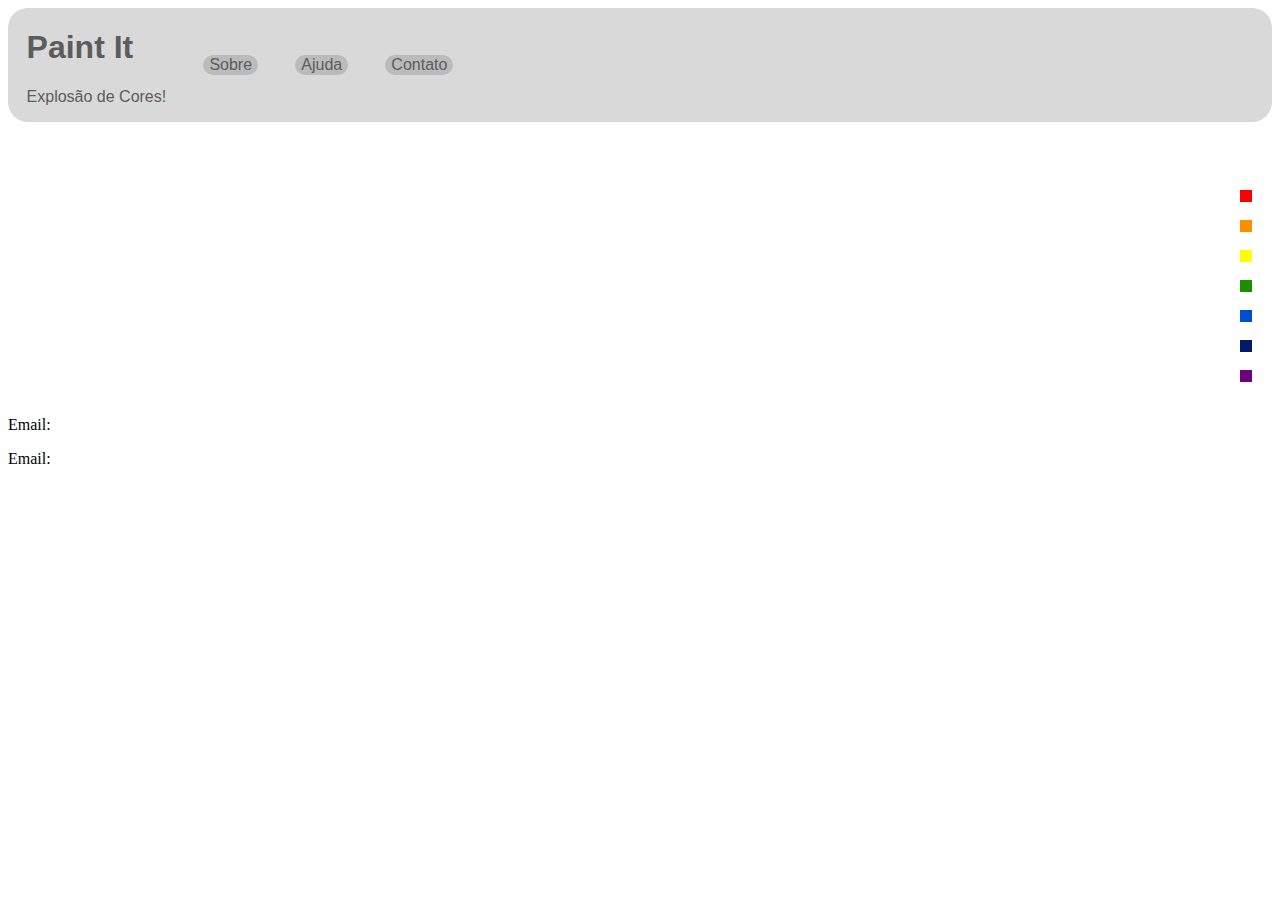
==== tintas.html @ 6807b089 "first commit" ====
<!DOCTYPE html>
<html lang="pt-br">
<head>
    <meta charset="UTF-8">
    <meta name="viewport" content="width=device-width, initial-scale=1.0">
    <script src="tintas.js"></script>
    <link rel="stylesheet" href="tintas.css">
    <title>Paint it</title>
</head>
<body>
    <div>
    <main>
        <h1>Paint It</h1>
        <p>Explosão de Cores!</p>
    </main>
        <button onclick="a()">Sobre</button>
        <button onclick="b()">Ajuda</button>
        <button onclick="c()">Contato</button>
    </div>
    <main id="botao">
        <br>
        <img src="img/Captura de tela 2024-06-05 100128.png" onclick="bt()"><br>
        <img src="img/larija.png" onclick="bo()"><br>
        <img src="img/amarilo.png" onclick="ba()"><br>
        <img src="img/vide.png" onclick="bot()"><br>
        <img src="img/blu.png" onclick="ao()"><br>
        <img src="img/bluesc.png" onclick="bat()"><br>
        <img src="img/rojo.png" onclick="bato()"><br>
    </main>
    <footer><p>Email: <a href="mailto: ana.dantas69@aluno.ce.gov.br"></a>
    </p>
    <p>Email: <a href="mailto: helen.lima@aluno.ce.gov.br"></a>
    </p></footer>
</body>
</html>
---- tintas.css ----
#botao{
    display: flex;
    flex-direction: column;
    align-items: flex-end;
    padding-right: 20px;
    padding-top: 50px;
}
div{
    display: flex;
    align-items: flex-start;
    padding-right: 800px;
    background-color: rgba(187, 187, 187, 0.555);
    border-radius: 20px;
    font-family: 'Gill Sans', 'Gill Sans MT', Calibri, 'Trebuchet MS', sans-serif;
    color: rgb(92, 92, 92);
}
div, button{
    display: flex;
    align-items: center;
    justify-content: space-around;
    border: 0;
    font-size: medium;
    border-radius: 20px;
}
button{
    background-color:rgba(187, 187, 187);
    color: rgb(92, 92, 92);
    
}
button:hover{
    background-color:darkslategray;
    box-shadow: inset 2px 2px 2px rgb(44, 44, 44);
    text-shadow: darkslategray;
    color: rgba(255, 255, 255, 0.863);
}
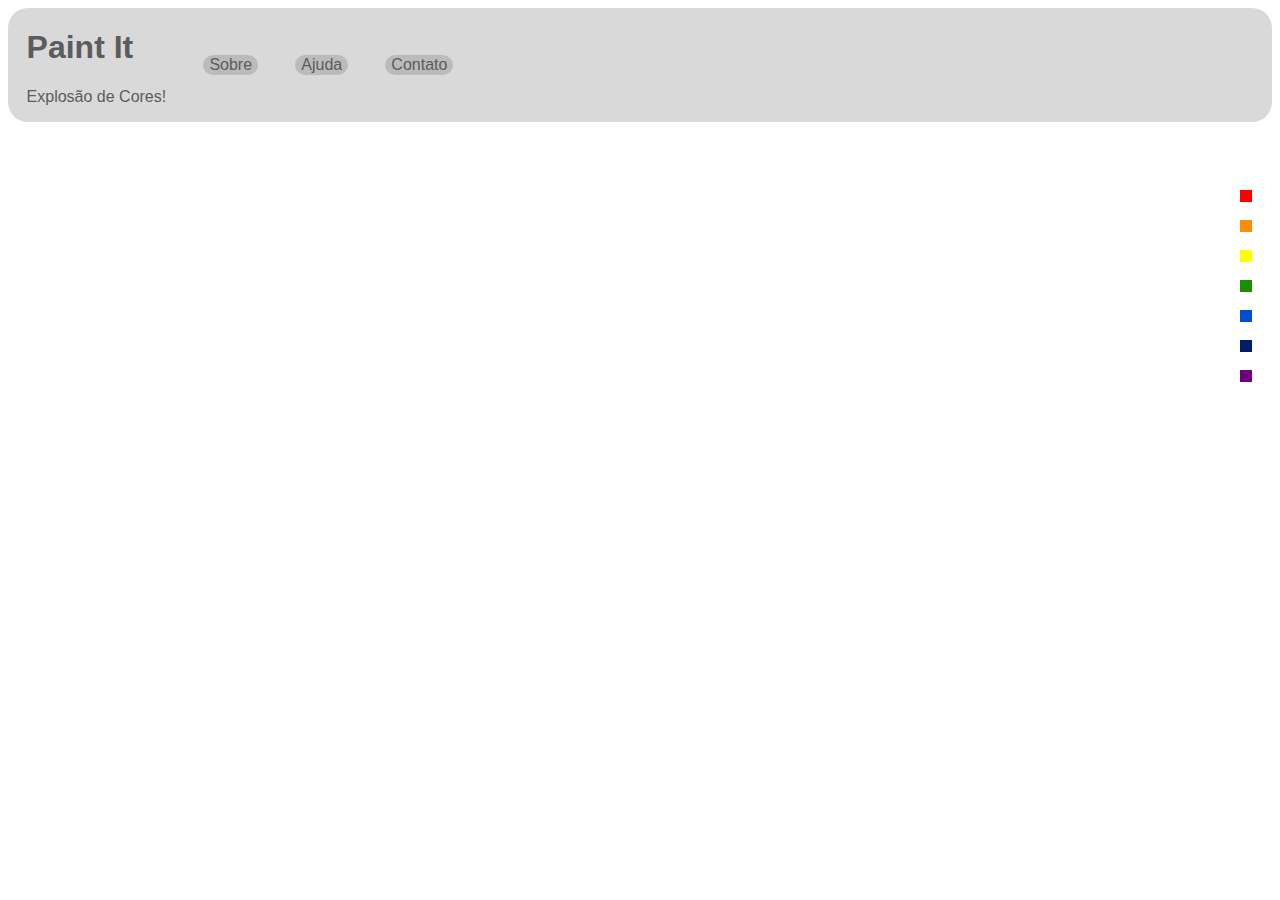
==== commit c5a0ea7a: "commit" ====
--- a/tintas.html
+++ b/tintas.html
@@ -27,9 +27,5 @@
         <img src="img/bluesc.png" onclick="bat()"><br>
         <img src="img/rojo.png" onclick="bato()"><br>
     </main>
-    <footer><p>Email: <a href="mailto: ana.dantas69@aluno.ce.gov.br"></a>
-    </p>
-    <p>Email: <a href="mailto: helen.lima@aluno.ce.gov.br"></a>
-    </p></footer>
 </body>
 </html>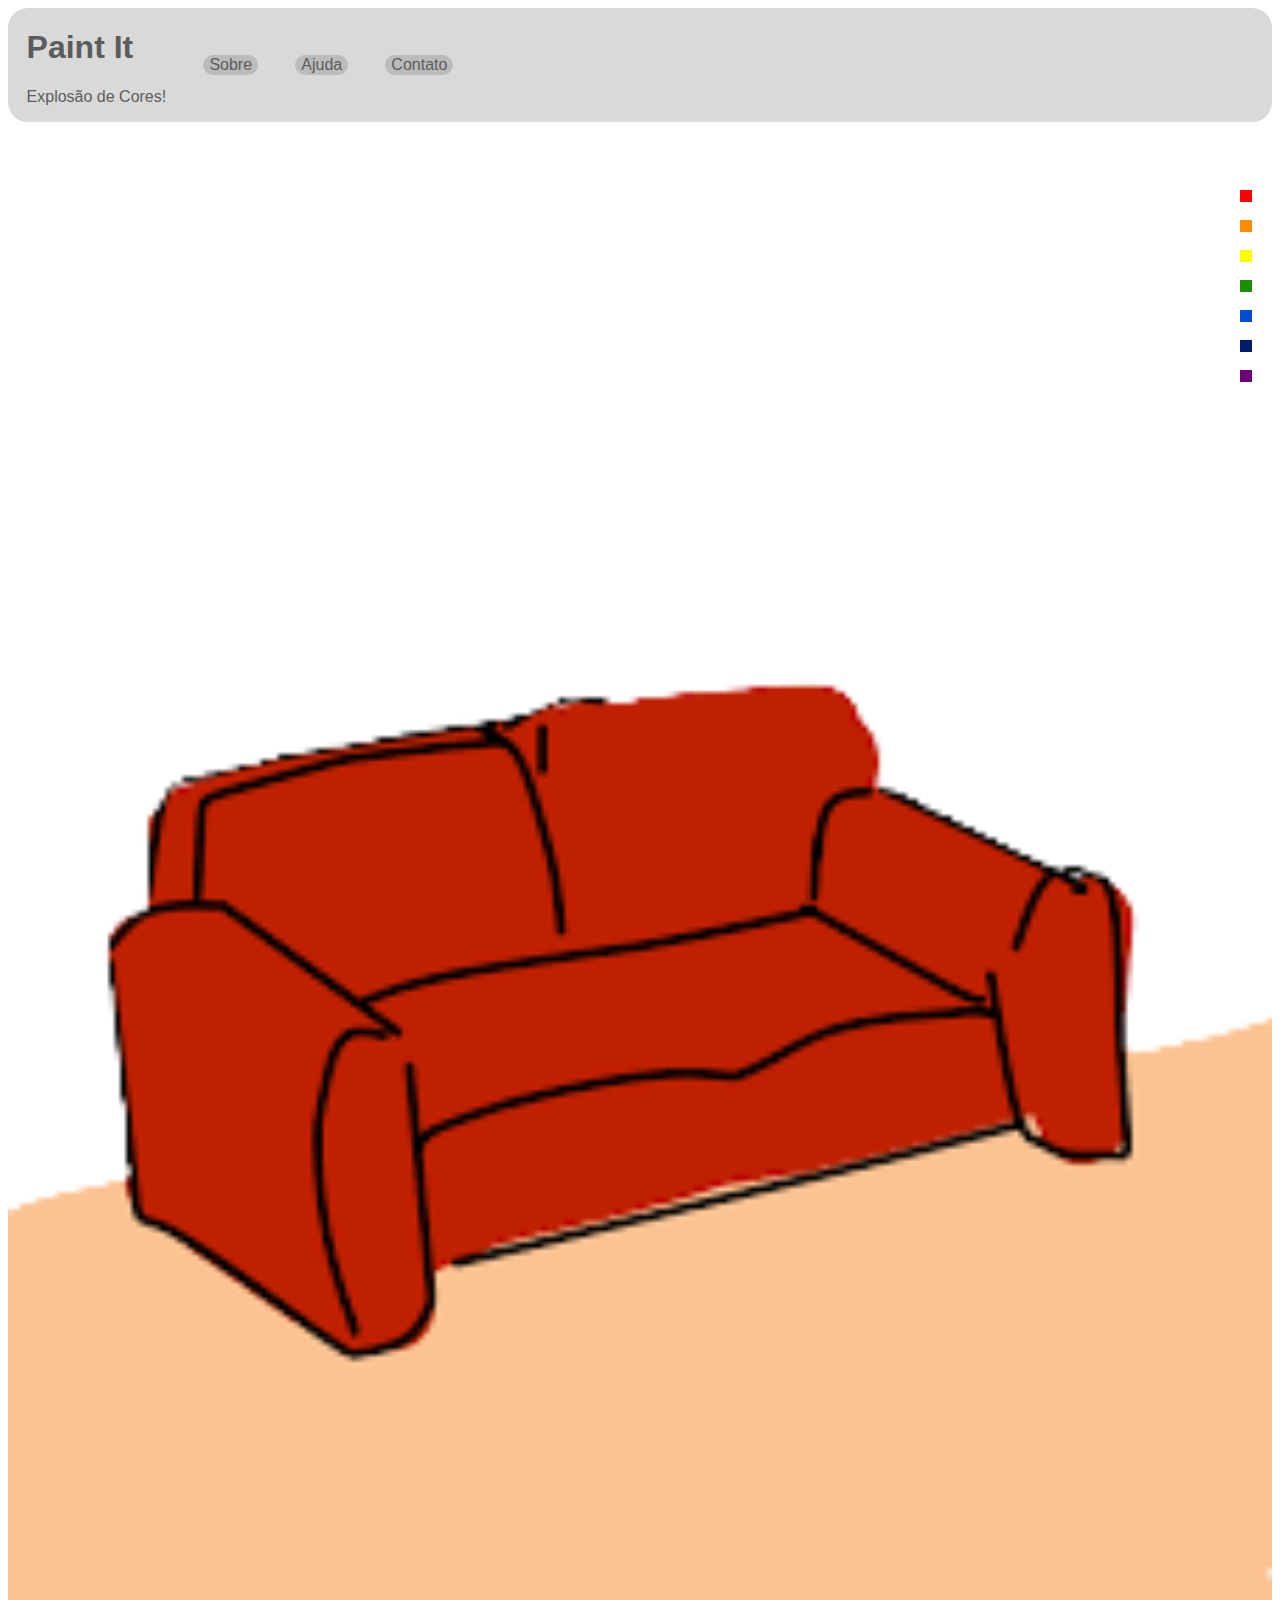
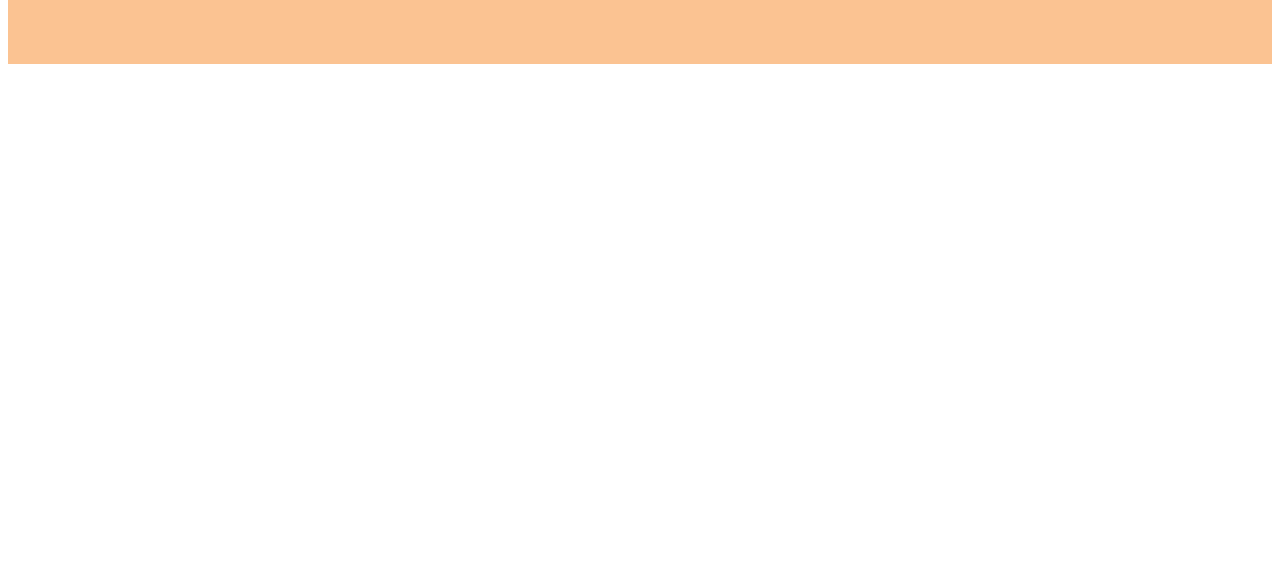
==== commit 887905de: "commit" ====
--- a/tintas.html
+++ b/tintas.html
@@ -27,5 +27,6 @@
         <img src="img/bluesc.png" onclick="bat()"><br>
         <img src="img/rojo.png" onclick="bato()"><br>
     </main>
+    <img src="img/images (1).png" alt="" id="i">
 </body>
 </html>--- a/tintas.css
+++ b/tintas.css
@@ -33,3 +33,10 @@
     text-shadow: darkslategray;
     color: rgba(255, 255, 255, 0.863);
 }
+#i{
+    display: flex;
+    justify-content: center;
+    align-items: center;
+    width: 100%;
+    padding-bottom: 500px;
+}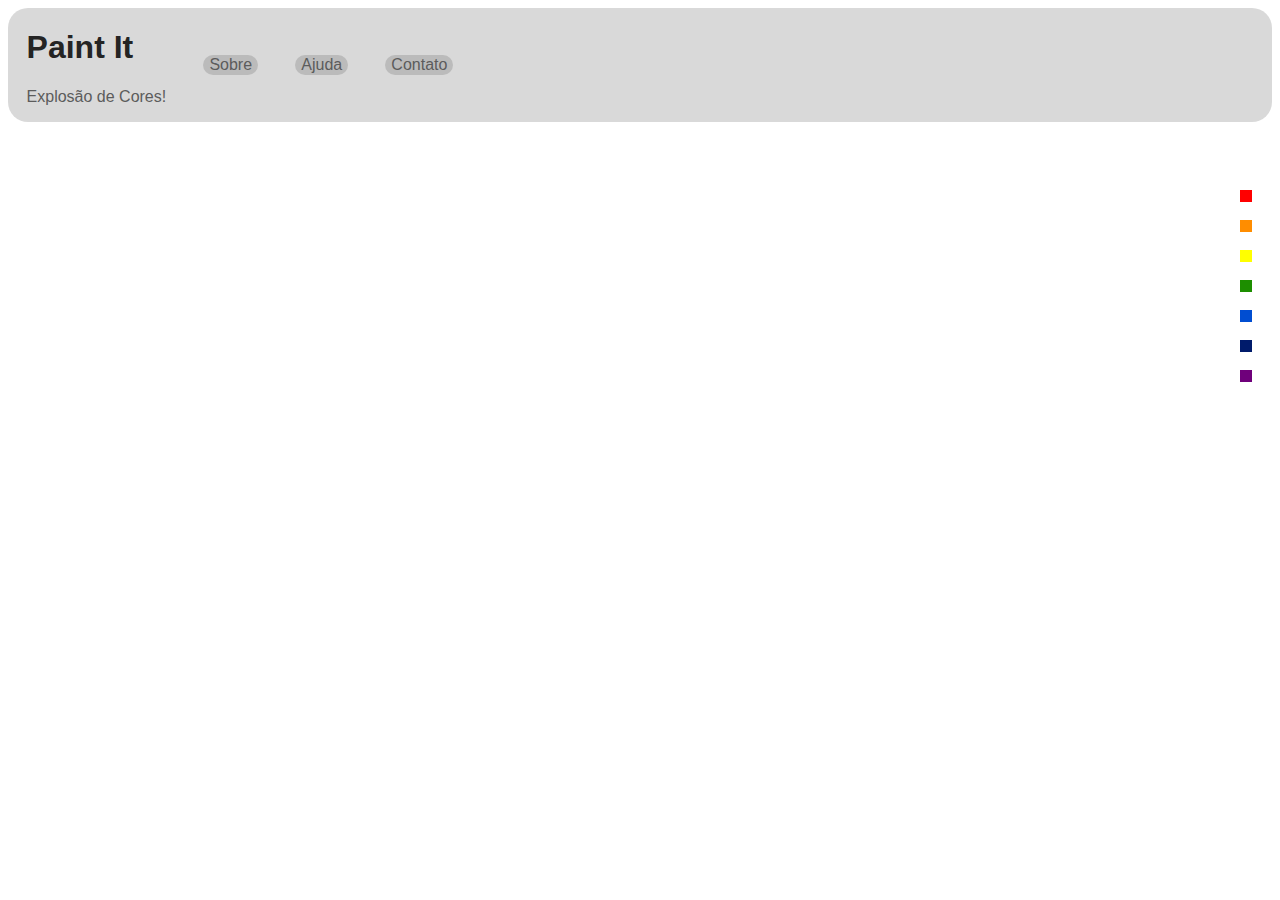
==== commit b32682f1: "Add files via upload" ====
--- a/tintas.html
+++ b/tintas.html
@@ -1,32 +1,33 @@
-<!DOCTYPE html>
-<html lang="pt-br">
-<head>
-    <meta charset="UTF-8">
-    <meta name="viewport" content="width=device-width, initial-scale=1.0">
-    <script src="tintas.js"></script>
-    <link rel="stylesheet" href="tintas.css">
-    <title>Paint it</title>
-</head>
-<body>
-    <div>
-    <main>
-        <h1>Paint It</h1>
-        <p>Explosão de Cores!</p>
-    </main>
-        <button onclick="a()">Sobre</button>
-        <button onclick="b()">Ajuda</button>
-        <button onclick="c()">Contato</button>
-    </div>
-    <main id="botao">
-        <br>
-        <img src="img/Captura de tela 2024-06-05 100128.png" onclick="bt()"><br>
-        <img src="img/larija.png" onclick="bo()"><br>
-        <img src="img/amarilo.png" onclick="ba()"><br>
-        <img src="img/vide.png" onclick="bot()"><br>
-        <img src="img/blu.png" onclick="ao()"><br>
-        <img src="img/bluesc.png" onclick="bat()"><br>
-        <img src="img/rojo.png" onclick="bato()"><br>
-    </main>
-    <img src="img/images (1).png" alt="" id="i">
-</body>
+<!DOCTYPE html>
+<html lang="pt-br">
+<head>
+    <meta charset="UTF-8">
+    <meta name="viewport" content="width=device-width, initial-scale=1.0">
+    <script src="tintas.js"></script>
+    <link rel="stylesheet" href="tintas.css">
+    <title>Paint it</title>
+</head>
+<body>
+    <div>
+    <main>
+        <h1>Paint It</h1>
+        <p>Explosão de Cores!</p>
+    </main>
+        <button onclick="a()">Sobre</button>
+        <button onclick="b()">Ajuda</button>
+        <button onclick="c()">Contato</button>
+    </div>
+    <main id="botao">
+        <br>
+        <img src="img/Captura de tela 2024-06-05 100128.png" onclick="bt()"><br>
+        <img src="img/larija.png" onclick="bo()"><br>
+        <img src="img/amarilo.png" onclick="ba()"><br>
+        <img src="img/vide.png" onclick="bot()"><br>
+        <img src="img/blu.png" onclick="ao()"><br>
+        <img src="img/bluesc.png" onclick="bat()"><br>
+        <img src="img/rojo.png" onclick="bato()"><br>
+    </main>
+    <img src="sofa_2_70m_retratil_e_reclinavel_texas_com_molas_ensacadas_lugares_fabri_decor_209_2_36e1e08401e901fa33ca3668eb750f2d.png" alt="" id="i">
+    
+</body>
 </html>--- a/tintas.css
+++ b/tintas.css
@@ -1,42 +1,49 @@
-#botao{
-    display: flex;
-    flex-direction: column;
-    align-items: flex-end;
-    padding-right: 20px;
-    padding-top: 50px;
-}
-div{
-    display: flex;
-    align-items: flex-start;
-    padding-right: 800px;
-    background-color: rgba(187, 187, 187, 0.555);
-    border-radius: 20px;
-    font-family: 'Gill Sans', 'Gill Sans MT', Calibri, 'Trebuchet MS', sans-serif;
-    color: rgb(92, 92, 92);
-}
-div, button{
-    display: flex;
-    align-items: center;
-    justify-content: space-around;
-    border: 0;
-    font-size: medium;
-    border-radius: 20px;
-}
-button{
-    background-color:rgba(187, 187, 187);
-    color: rgb(92, 92, 92);
-    
-}
-button:hover{
-    background-color:darkslategray;
-    box-shadow: inset 2px 2px 2px rgb(44, 44, 44);
-    text-shadow: darkslategray;
-    color: rgba(255, 255, 255, 0.863);
-}
-#i{
-    display: flex;
-    justify-content: center;
-    align-items: center;
-    width: 100%;
-    padding-bottom: 500px;
-}+h1{
+    color: rgb(36, 36, 36);
+}
+#botao{
+    display: flex;
+    flex-direction: column;
+    align-items: flex-end;
+    padding-right: 20px;
+    padding-top: 50px;
+}
+div{
+    display: flex;
+    align-items: flex-start;
+    padding-right: 800px;
+    background-color: rgba(187, 187, 187, 0.555);
+    border-radius: 20px;
+    font-family: 'Gill Sans', 'Gill Sans MT', Calibri, 'Trebuchet MS', sans-serif;
+    color: rgb(92, 92, 92);
+}
+div, button{
+    display: flex;
+    align-items: center;
+    justify-content: space-around;
+    border: 0;
+    font-size: medium;
+    border-radius: 20px;
+}
+button{
+    background-color:rgba(187, 187, 187);
+    color: rgb(92, 92, 92);
+    
+}
+button:hover{
+    background-color:rgb(29, 29, 29);
+    box-shadow: inset 2px 2px 2px rgb(44, 44, 44);
+    text-shadow: rgb(51, 51, 51);
+    color: rgba(255, 255, 255, 0.863);
+}
+#i{
+    display: flex;
+    align-items: center;
+    width: 70%;
+    position: absolute;
+    left: 17%;
+    top: 10%;
+   
+}
+
+   